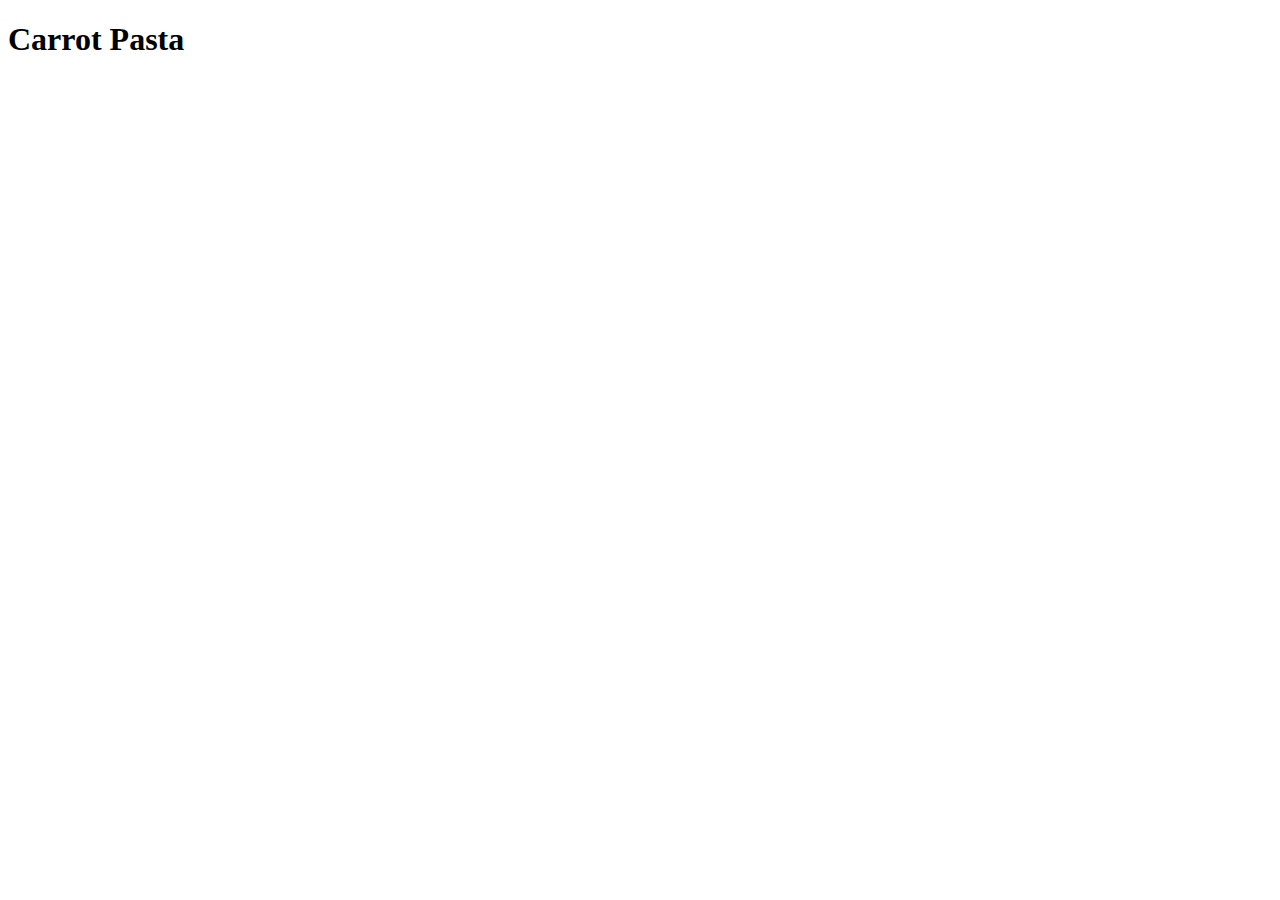
==== recipies/carrotpasta.html @ 59c885e3 "Created initial set of html files." ====
<!DOCTYPE html>
<html lang="en">
<head>
    <meta charset="UTF-8">
    <meta name="viewport" content="width=<device-width>, initial-scale=1.0">
    <title>Carrot Pasta</title>
</head>
<body>
    <h1>Carrot Pasta</h1>
</body>
</html>
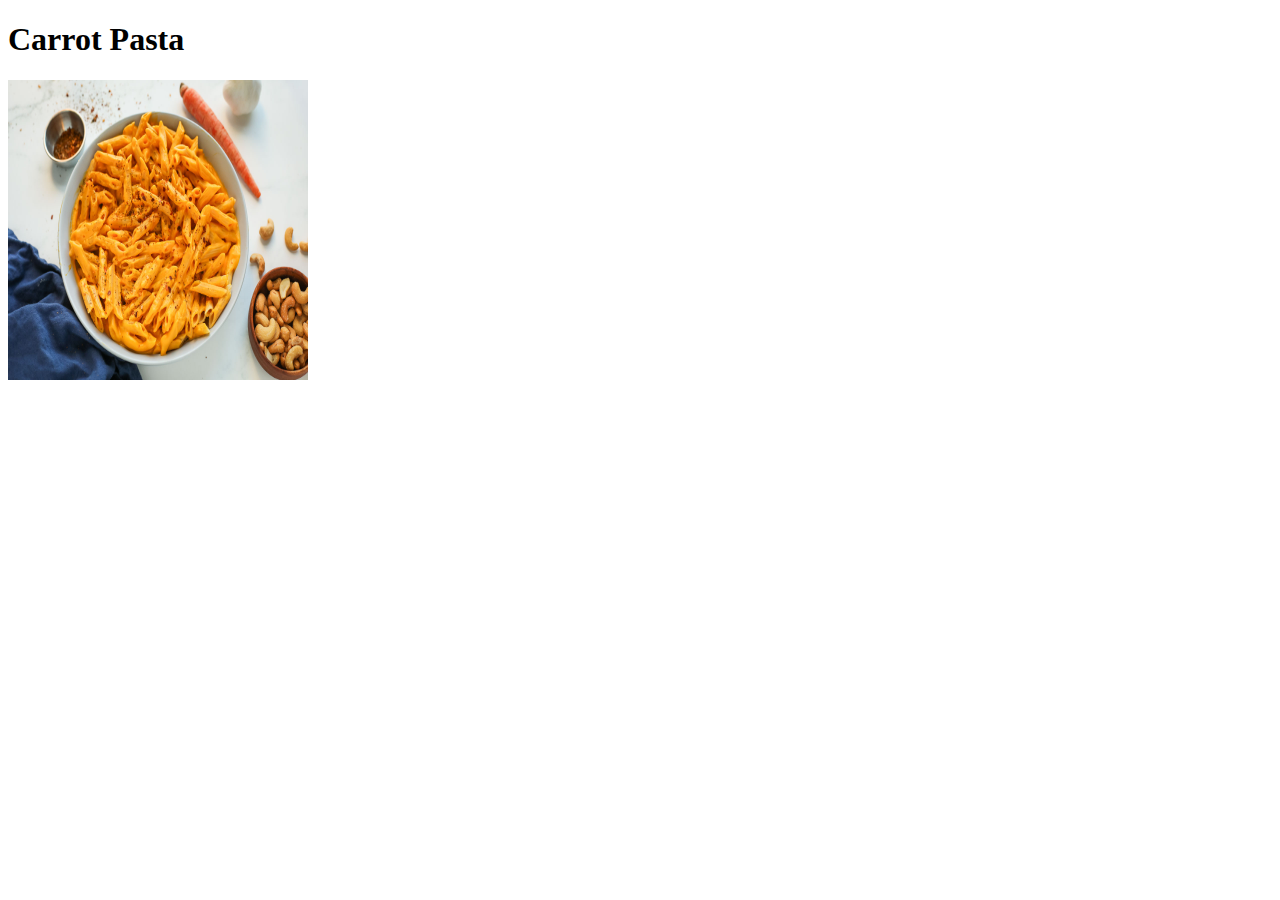
==== commit 3d800a97: "Updated recipe pages with images" ====
--- a/recipies/carrotpasta.html
+++ b/recipies/carrotpasta.html
@@ -7,5 +7,7 @@
 </head>
 <body>
     <h1>Carrot Pasta</h1>
+
+    <img src="../images/carrotpasta.jpg" alt="Carrot Pasta" width="300" height="300">
 </body>
 </html>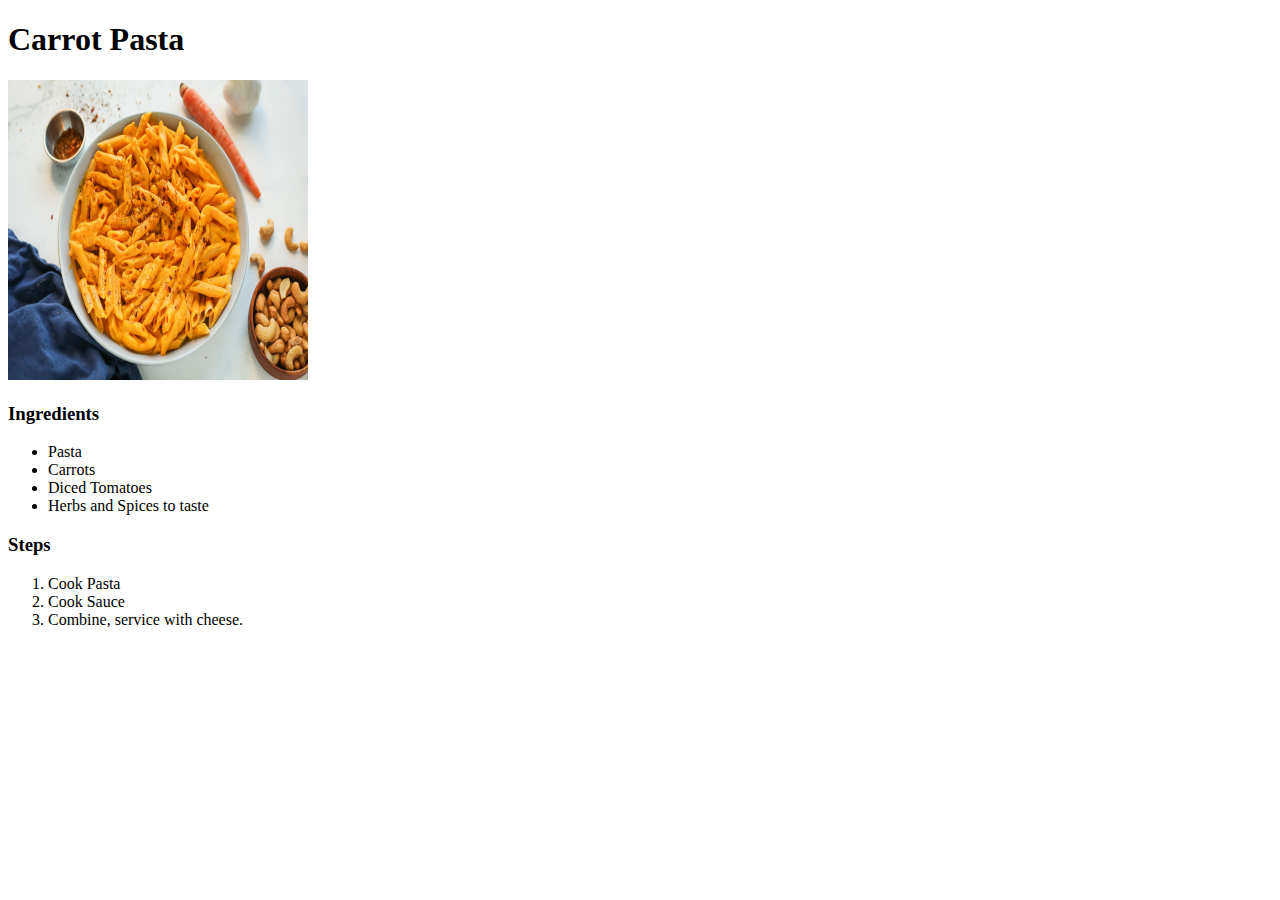
==== commit 21795f63: "Updated recipies with more detail." ====
--- a/recipies/carrotpasta.html
+++ b/recipies/carrotpasta.html
@@ -9,5 +9,20 @@
     <h1>Carrot Pasta</h1>
 
     <img src="../images/carrotpasta.jpg" alt="Carrot Pasta" width="300" height="300">
+
+    <h3>Ingredients</h3>
+        <ul>
+            <li>Pasta</li>
+            <li>Carrots</li>
+            <li>Diced Tomatoes</li>
+            <li>Herbs and Spices to taste</li>
+        </ul>
+
+    <h3>Steps</h3>
+        <ol>
+            <li>Cook Pasta</li>
+            <li>Cook Sauce</li>
+            <li>Combine, service with cheese.</li>
+        </ol>
 </body>
 </html>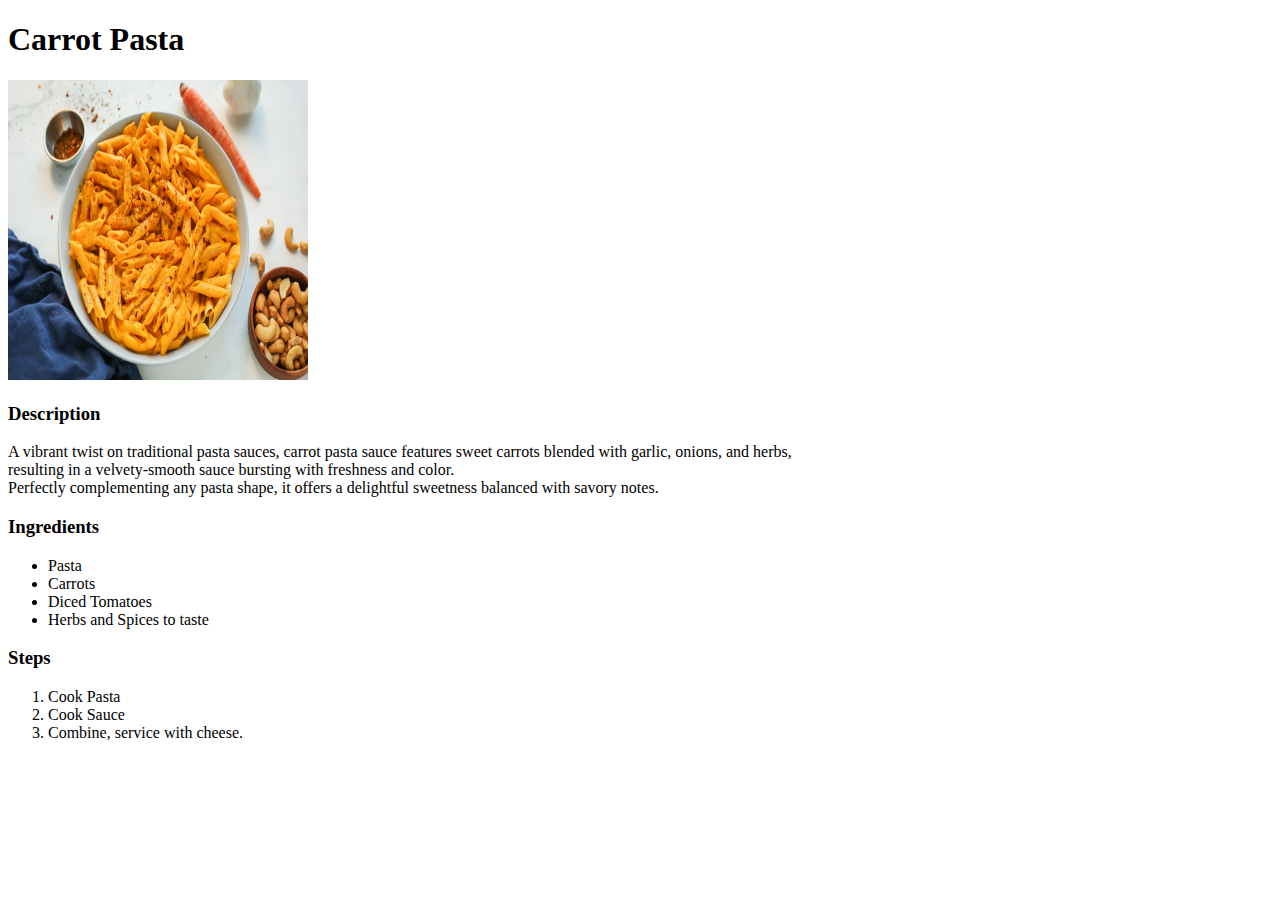
==== commit f0e16e5d: "Add description to recipe pages." ====
--- a/recipies/carrotpasta.html
+++ b/recipies/carrotpasta.html
@@ -10,6 +10,15 @@
 
     <img src="../images/carrotpasta.jpg" alt="Carrot Pasta" width="300" height="300">
 
+    <h3>Description</h3>
+
+    <p>
+        A vibrant twist on traditional pasta sauces, carrot pasta sauce features sweet carrots blended with garlic, onions, and herbs,
+        <br>
+         resulting in a velvety-smooth sauce bursting with freshness and color. 
+         <br>
+        Perfectly complementing any pasta shape, it offers a delightful sweetness balanced with savory notes.
+    </p>
     <h3>Ingredients</h3>
         <ul>
             <li>Pasta</li>
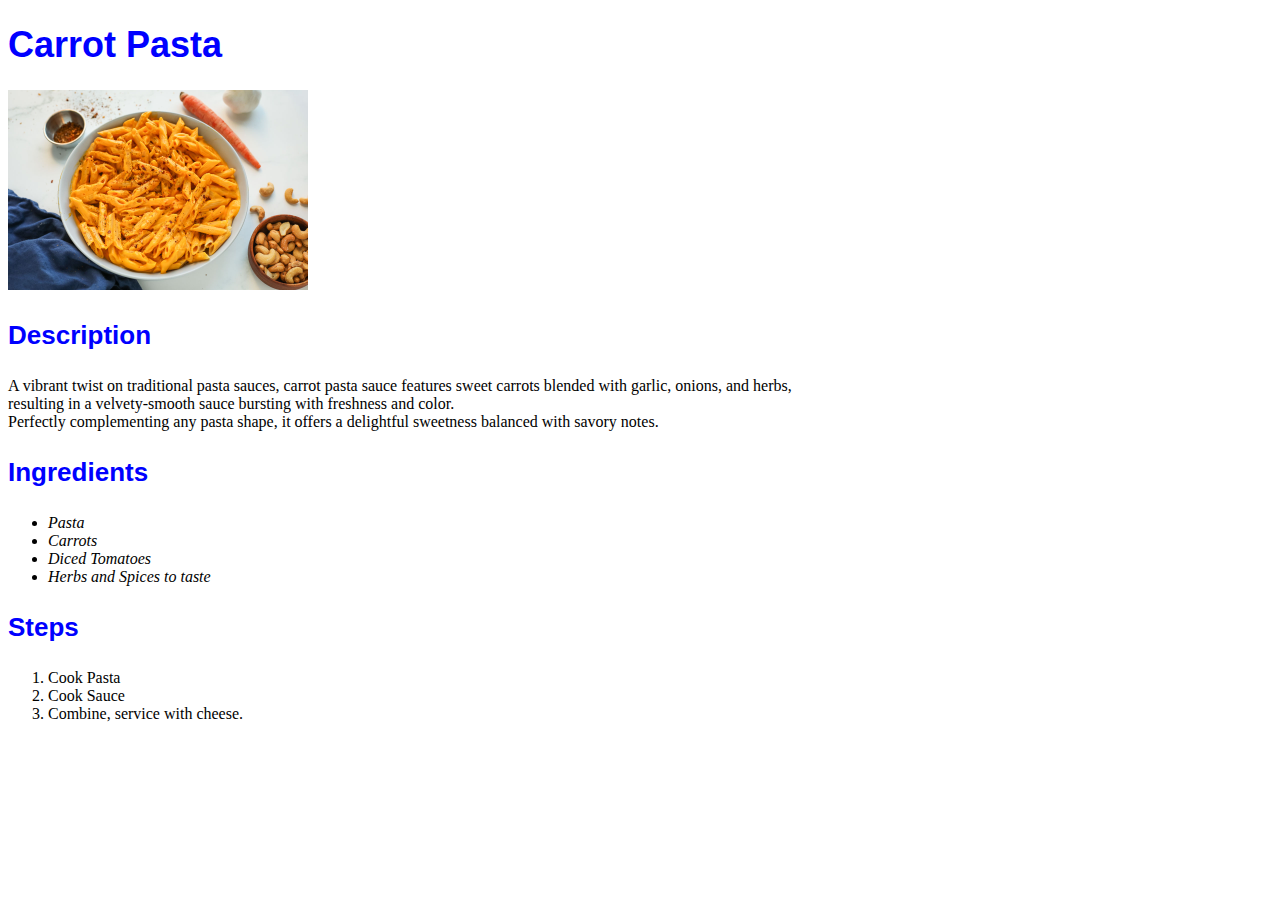
==== commit 57dc1419: "Update stye.css to style images and headings" ====
--- a/recipies/carrotpasta.html
+++ b/recipies/carrotpasta.html
@@ -4,13 +4,14 @@
     <meta charset="UTF-8">
     <meta name="viewport" content="width=<device-width>, initial-scale=1.0">
     <title>Carrot Pasta</title>
+    <link rel="stylesheet" href="../style.css">
 </head>
 <body>
-    <h1>Carrot Pasta</h1>
+    <h1 class="title heading">Carrot Pasta</h1>
 
-    <img src="../images/carrotpasta.jpg" alt="Carrot Pasta" width="300" height="300">
+    <img class="photo" src="../images/carrotpasta.jpg" alt="Carrot Pasta" width="300" height="300">
 
-    <h3>Description</h3>
+    <h3 class="subheadings heading">Description</h3>
 
     <p>
         A vibrant twist on traditional pasta sauces, carrot pasta sauce features sweet carrots blended with garlic, onions, and herbs,
@@ -19,15 +20,15 @@
          <br>
         Perfectly complementing any pasta shape, it offers a delightful sweetness balanced with savory notes.
     </p>
-    <h3>Ingredients</h3>
-        <ul>
+    <h3 class="subheadings heading">Ingredients</h3>
+        <ul class="Ingredients">
             <li>Pasta</li>
             <li>Carrots</li>
             <li>Diced Tomatoes</li>
             <li>Herbs and Spices to taste</li>
         </ul>
 
-    <h3>Steps</h3>
+    <h3 class="subheadings heading">Steps</h3>
         <ol>
             <li>Cook Pasta</li>
             <li>Cook Sauce</li>
--- a/style.css
+++ b/style.css
@@ -0,0 +1,28 @@
+.title{
+    font-size: 36px;
+}
+
+.subheadings{
+    font-size: 26px;
+    
+}
+
+.heading{
+    font-weight: bold;
+    color:blue;
+    font-family: Impact, Haettenschweiler, 'Arial Narrow Bold', sans-serif;
+}
+
+.Ingredients{
+    font-style: italic;
+}
+
+body{
+    font-family: 'Times New Roman', Times, serif;
+    
+}
+
+.photo {
+    width: 300px;
+    height: auto;
+}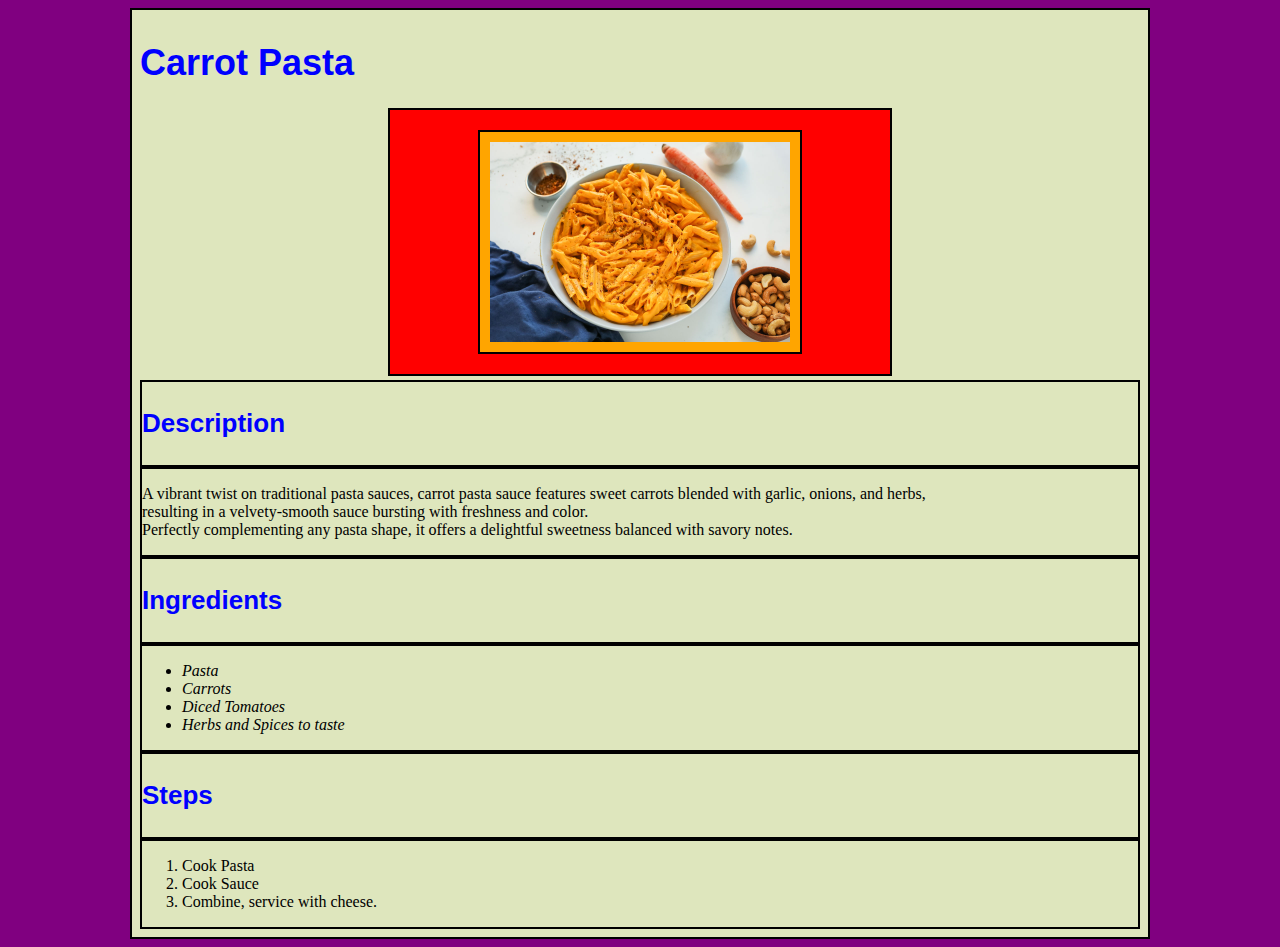
==== commit 0e5f3eb5: "Update carrotpasta.html with box model styling" ====
--- a/recipies/carrotpasta.html
+++ b/recipies/carrotpasta.html
@@ -6,33 +6,49 @@
     <title>Carrot Pasta</title>
     <link rel="stylesheet" href="../style.css">
 </head>
-<body>
+<body >
+<div class="recipie_body">
     <h1 class="title heading">Carrot Pasta</h1>
+    <div class="photo_div">
+        <img class="photo" src="../images/carrotpasta.jpg" alt="Carrot Pasta" width="300" height="300">
+    </div>
+    
 
-    <img class="photo" src="../images/carrotpasta.jpg" alt="Carrot Pasta" width="300" height="300">
+    <div class="desc_heading_div">
+        <h3 class="subheadings heading">Description</h3>
+    </div> 
 
-    <h3 class="subheadings heading">Description</h3>
-
-    <p>
-        A vibrant twist on traditional pasta sauces, carrot pasta sauce features sweet carrots blended with garlic, onions, and herbs,
-        <br>
-         resulting in a velvety-smooth sauce bursting with freshness and color. 
-         <br>
-        Perfectly complementing any pasta shape, it offers a delightful sweetness balanced with savory notes.
-    </p>
-    <h3 class="subheadings heading">Ingredients</h3>
-        <ul class="Ingredients">
-            <li>Pasta</li>
-            <li>Carrots</li>
-            <li>Diced Tomatoes</li>
-            <li>Herbs and Spices to taste</li>
-        </ul>
-
-    <h3 class="subheadings heading">Steps</h3>
+    <div class="desc_div"> 
+        <p>
+            A vibrant twist on traditional pasta sauces, carrot pasta sauce features sweet carrots blended with garlic, onions, and herbs,
+            <br>
+            resulting in a velvety-smooth sauce bursting with freshness and color. 
+            <br>
+            Perfectly complementing any pasta shape, it offers a delightful sweetness balanced with savory notes.
+        </p>
+    </div>
+   <div class="ing_heading_div">
+        <h3 class="subheadings heading">Ingredients</h3>
+   </div>
+   <div class="ing_div">     
+    <ul class="Ingredients">
+                <li>Pasta</li>
+                <li>Carrots</li>
+                <li>Diced Tomatoes</li>
+                <li>Herbs and Spices to taste</li>
+            </ul>
+    </div>
+    <div class="steps_heading_div">
+        <h3 class="subheadings heading">Steps</h3>
+    </div>
+    
+    <div class="steps_div">
         <ol>
             <li>Cook Pasta</li>
             <li>Cook Sauce</li>
             <li>Combine, service with cheese.</li>
         </ol>
+    </div>
+</div>
 </body>
 </html>--- a/style.css
+++ b/style.css
@@ -1,3 +1,7 @@
+body{
+    background-color: purple;
+}
+
 .title{
     font-size: 36px;
 }
@@ -22,7 +26,69 @@
     
 }
 
+div{
+    box-sizing:content-box;
+    border: 2px solid black;
+}
+
+.photo_div{
+    margin-left: auto;
+    margin-right: auto;
+    margin-top: 4px;
+    margin-bottom: 4px;
+    background-color: red;
+    
+    width: 500px;
+    
+
+    
+}
+
 .photo {
     width: 300px;
     height: auto;
-}+    padding:10px;
+    background-color: orange;
+    display: block;
+    margin-left: auto;
+    margin-right: auto;
+    margin-top: 20px;
+    margin-bottom: 20px;  
+    border: 2px solid black;
+  
+    
+}
+
+.recipie_body{
+    margin-left: auto;
+    margin-right: auto;
+    background-color: rgb(222, 230, 189);
+    width: 1000px;
+    padding: 8px;
+    box-sizing: content-box;
+}
+
+.desc_heading_div{
+
+}
+
+.desc_div{
+
+}
+
+.ing_heading_div{
+
+}
+
+.ing_div{
+
+}
+
+.steps_heading_div{
+
+}
+
+.steps_div{
+
+}
+
